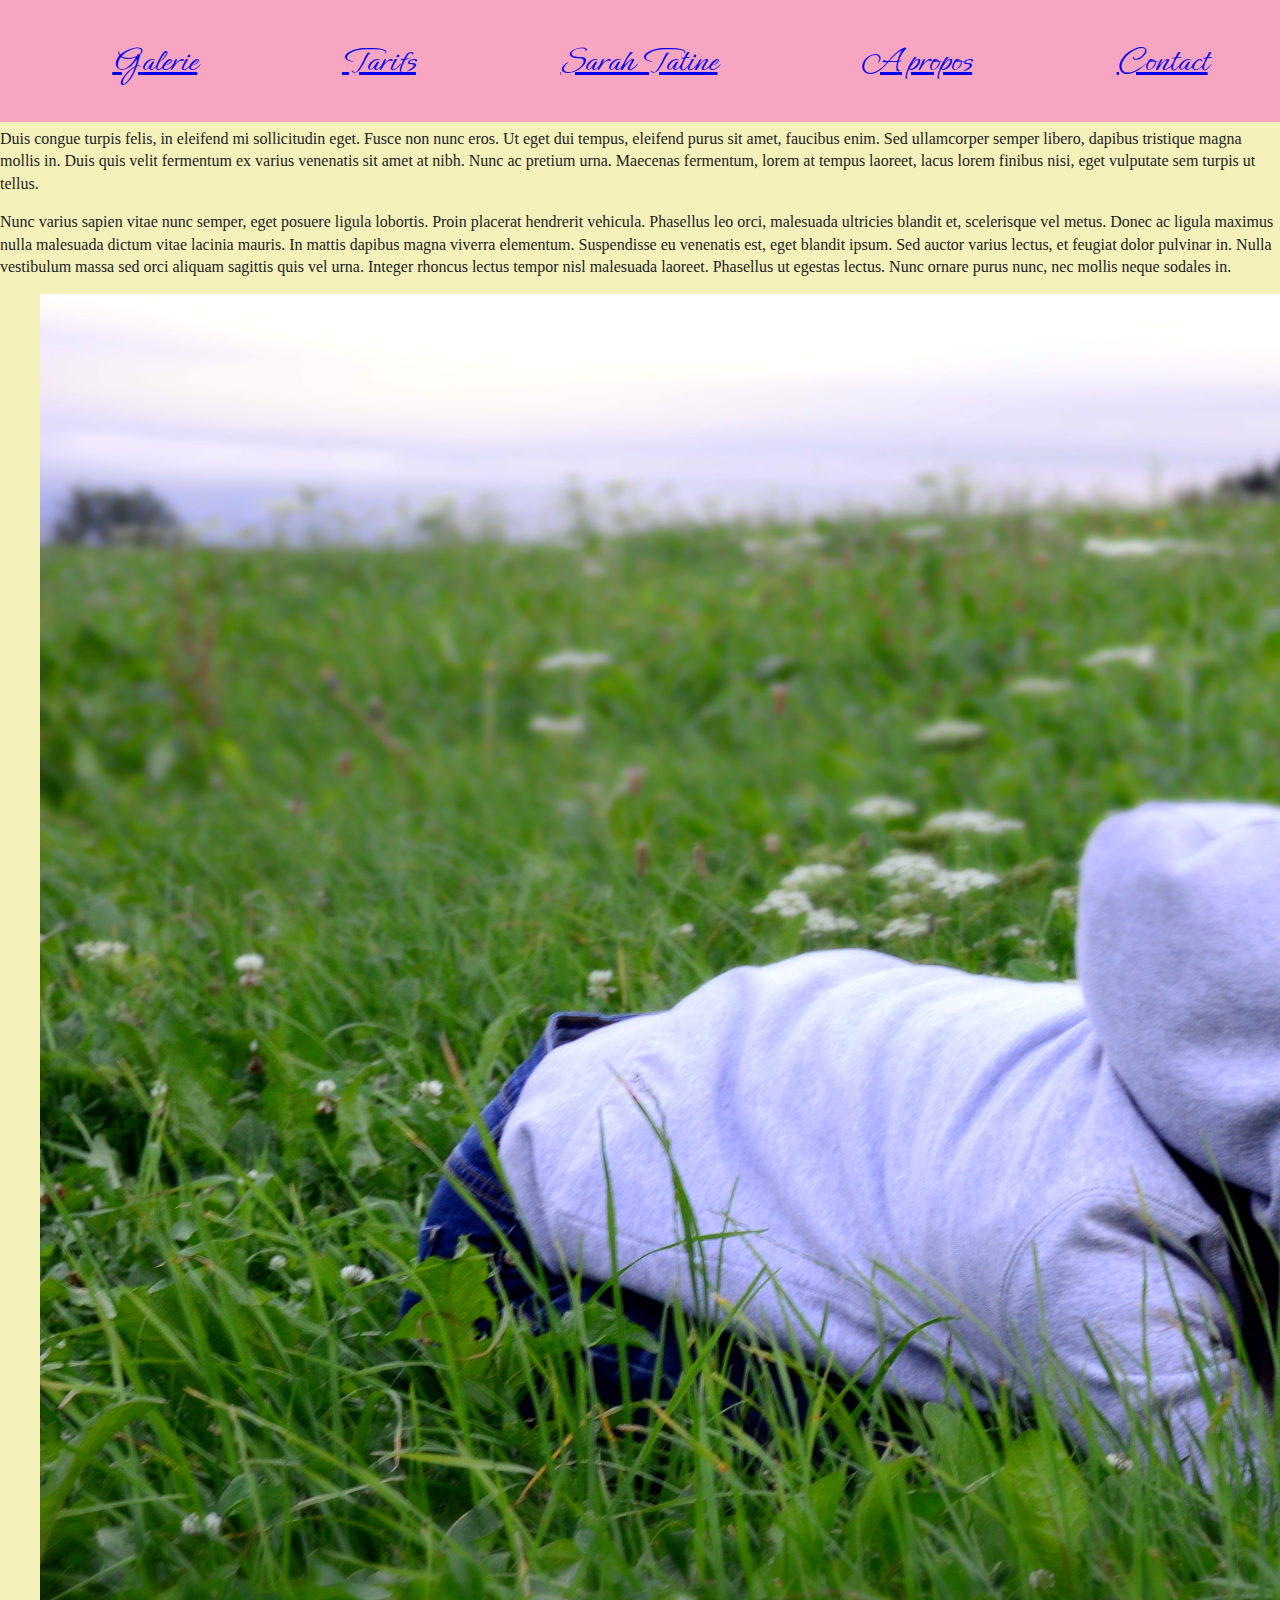
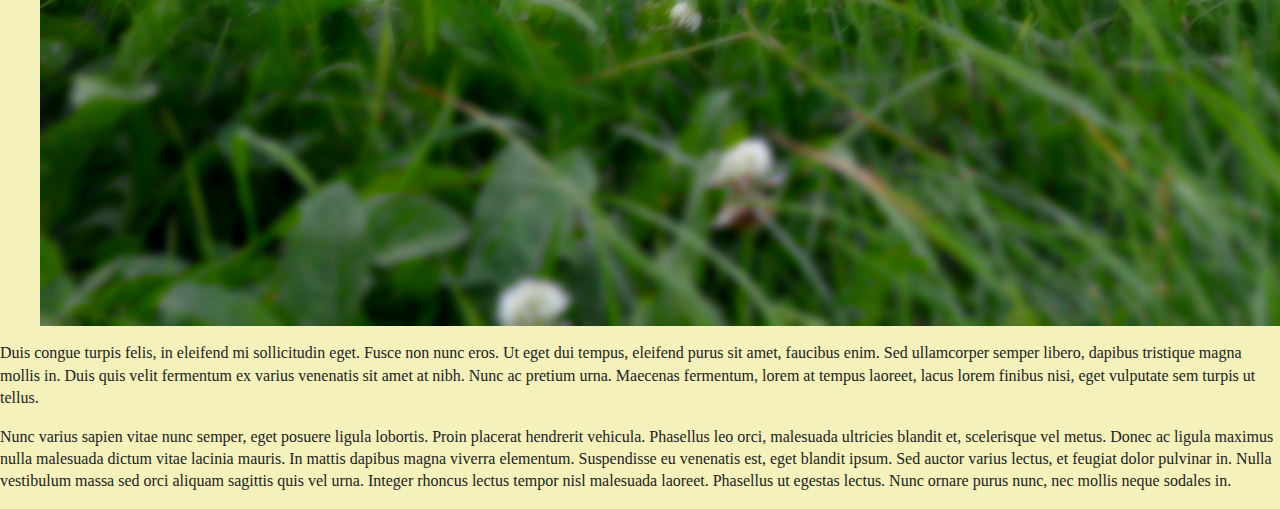
==== about.html @ 26cf1484 "12AM break commit" ====
<!doctype html>
<html class="no-js" lang="">

<head>
  <meta charset="utf-8">
  <title></title>
  <meta name="description" content="">
  <meta name="viewport" content="width=device-width, initial-scale=1">

  <meta property="og:title" content="">
  <meta property="og:type" content="">
  <meta property="og:url" content="">
  <meta property="og:image" content="">

  <link rel="manifest" href="site.webmanifest">
  <link rel="apple-touch-icon" href="icon.png">
  <link rel="icon" href="favicon.ico">

  <link rel="stylesheet" href="css/normalize.css">
  <link rel="stylesheet" href="css/main.css">
  <link rel="stylesheet" href="css/style.css">
  <link rel="preconnect" href="https://fonts.googleapis.com">
  <link rel="preconnect" href="https://fonts.gstatic.com" crossorigin>
  <link href="https://fonts.googleapis.com/css2?family=Ephesis&display=swap" rel="stylesheet">

  <meta name="theme-color" content="#fafafa">
</head>

<body>

  <!-- dynamic header that'll appear on every pages -->

  <header>
    <nav>
      <ul class="navigation">
        <li><a href="./gallery.html">Galerie</a></li>
        <li><a href="./prices.html">Tarifs</a></li>
        <li><a href="./index.html">Sarah Tatine</a></li>
        <li><a href="./about.html">A propos</a></li>
        <li><a href="./joinme.html">Contact</a></li>
      </ul>
    </nav>
  </header>
  <main>

    <article>
      <section>
        <p>Duis congue turpis felis, in eleifend mi sollicitudin eget. Fusce non nunc eros. Ut eget dui tempus, eleifend purus sit amet, faucibus enim.
          Sed ullamcorper semper libero, dapibus tristique magna mollis in. Duis quis velit fermentum ex varius venenatis sit amet at nibh. Nunc ac pretium urna.
          Maecenas fermentum, lorem at tempus laoreet, lacus lorem finibus nisi, eget vulputate sem turpis ut tellus. </p>
          <p>Nunc varius sapien vitae nunc semper, eget posuere ligula lobortis. Proin placerat hendrerit vehicula. Phasellus leo orci, malesuada ultricies blandit et, scelerisque vel metus. Donec ac ligula maximus nulla malesuada dictum vitae lacinia mauris. In mattis dapibus magna viverra elementum. Suspendisse eu venenatis est, eget blandit ipsum. Sed auctor varius lectus, et feugiat dolor pulvinar in. Nulla vestibulum massa sed orci aliquam sagittis quis vel urna. Integer rhoncus lectus tempor nisl malesuada laoreet. Phasellus ut egestas lectus. Nunc ornare purus nunc, nec mollis neque sodales in. </p>
      </section>

      <section>
        <figure>
          <img src="img/female-photographer.jpg" alt="this is a baby">
        </figure>
      </section>

      <section>
        <p>Duis congue turpis felis, in eleifend mi sollicitudin eget. Fusce non nunc eros. Ut eget dui tempus, eleifend purus sit amet, faucibus enim.
          Sed ullamcorper semper libero, dapibus tristique magna mollis in. Duis quis velit fermentum ex varius venenatis sit amet at nibh. Nunc ac pretium urna.
          Maecenas fermentum, lorem at tempus laoreet, lacus lorem finibus nisi, eget vulputate sem turpis ut tellus. </p>
          <p>Nunc varius sapien vitae nunc semper, eget posuere ligula lobortis. Proin placerat hendrerit vehicula. Phasellus leo orci, malesuada ultricies blandit et, scelerisque vel metus. Donec ac ligula maximus nulla malesuada dictum vitae lacinia mauris. In mattis dapibus magna viverra elementum. Suspendisse eu venenatis est, eget blandit ipsum. Sed auctor varius lectus, et feugiat dolor pulvinar in. Nulla vestibulum massa sed orci aliquam sagittis quis vel urna. Integer rhoncus lectus tempor nisl malesuada laoreet. Phasellus ut egestas lectus. Nunc ornare purus nunc, nec mollis neque sodales in. </p>
      </section>
    </article>
  </main>

  <script src="js/vendor/modernizr-3.11.2.min.js"></script>
  <script src="js/plugins.js"></script>
  <script src="js/main.js"></script>

  <!-- Google Analytics: change UA-XXXXX-Y to be your site's ID. -->
  <script>
    window.ga = function () { ga.q.push(arguments) }; ga.q = []; ga.l = +new Date;
    ga('create', 'UA-XXXXX-Y', 'auto'); ga('set', 'anonymizeIp', true); ga('set', 'transport', 'beacon'); ga('send', 'pageview')
  </script>
  <script src="https://www.google-analytics.com/analytics.js" async></script>
</body>

</html>
---- css/main.css ----
/*! HTML5 Boilerplate v8.0.0 | MIT License | https://html5boilerplate.com/ */

/* main.css 2.1.0 | MIT License | https://github.com/h5bp/main.css#readme */
/*
 * What follows is the result of much research on cross-browser styling.
 * Credit left inline and big thanks to Nicolas Gallagher, Jonathan Neal,
 * Kroc Camen, and the H5BP dev community and team.
 */

/* ==========================================================================
   Base styles: opinionated defaults
   ========================================================================== */

html {
  color: #222;
  font-size: 1em;
  line-height: 1.4;
}

/*
 * Remove text-shadow in selection highlight:
 * https://twitter.com/miketaylr/status/12228805301
 *
 * Vendor-prefixed and regular ::selection selectors cannot be combined:
 * https://stackoverflow.com/a/16982510/7133471
 *
 * Customize the background color to match your design.
 */

::-moz-selection {
  background: #b3d4fc;
  text-shadow: none;
}

::selection {
  background: #b3d4fc;
  text-shadow: none;
}

/*
 * A better looking default horizontal rule
 */

hr {
  display: block;
  height: 1px;
  border: 0;
  border-top: 1px solid #ccc;
  margin: 1em 0;
  padding: 0;
}

/*
 * Remove the gap between audio, canvas, iframes,
 * images, videos and the bottom of their containers:
 * https://github.com/h5bp/html5-boilerplate/issues/440
 */

audio,
canvas,
iframe,
img,
svg,
video {
  vertical-align: middle;
}

/*
 * Remove default fieldset styles.
 */

fieldset {
  border: 0;
  margin: 0;
  padding: 0;
}

/*
 * Allow only vertical resizing of textareas.
 */

textarea {
  resize: vertical;
}

/* ==========================================================================
   Author's custom styles
   ========================================================================== */

/* ==========================================================================
   Helper classes
   ========================================================================== */

/*
 * Hide visually and from screen readers
 */

.hidden,
[hidden] {
  display: none !important;
}

/*
 * Hide only visually, but have it available for screen readers:
 * https://snook.ca/archives/html_and_css/hiding-content-for-accessibility
 *
 * 1. For long content, line feeds are not interpreted as spaces and small width
 *    causes content to wrap 1 word per line:
 *    https://medium.com/@jessebeach/beware-smushed-off-screen-accessible-text-5952a4c2cbfe
 */

.sr-only {
  border: 0;
  clip: rect(0, 0, 0, 0);
  height: 1px;
  margin: -1px;
  overflow: hidden;
  padding: 0;
  position: absolute;
  white-space: nowrap;
  width: 1px;
  /* 1 */
}

/*
 * Extends the .sr-only class to allow the element
 * to be focusable when navigated to via the keyboard:
 * https://www.drupal.org/node/897638
 */

.sr-only.focusable:active,
.sr-only.focusable:focus {
  clip: auto;
  height: auto;
  margin: 0;
  overflow: visible;
  position: static;
  white-space: inherit;
  width: auto;
}

/*
 * Hide visually and from screen readers, but maintain layout
 */

.invisible {
  visibility: hidden;
}

/*
 * Clearfix: contain floats
 *
 * For modern browsers
 * 1. The space content is one way to avoid an Opera bug when the
 *    `contenteditable` attribute is included anywhere else in the document.
 *    Otherwise it causes space to appear at the top and bottom of elements
 *    that receive the `clearfix` class.
 * 2. The use of `table` rather than `block` is only necessary if using
 *    `:before` to contain the top-margins of child elements.
 */

.clearfix::before,
.clearfix::after {
  content: " ";
  display: table;
}

.clearfix::after {
  clear: both;
}

/* ==========================================================================
   EXAMPLE Media Queries for Responsive Design.
   These examples override the primary ('mobile first') styles.
   Modify as content requires.
   ========================================================================== */

@media only screen and (min-width: 35em) {
  /* Style adjustments for viewports that meet the condition */
}

@media print,
  (-webkit-min-device-pixel-ratio: 1.25),
  (min-resolution: 1.25dppx),
  (min-resolution: 120dpi) {
  /* Style adjustments for high resolution devices */
}

/* ==========================================================================
   Print styles.
   Inlined to avoid the additional HTTP request:
   https://www.phpied.com/delay-loading-your-print-css/
   ========================================================================== */

@media print {
  *,
  *::before,
  *::after {
    background: #fff !important;
    color: #000 !important;
    /* Black prints faster */
    box-shadow: none !important;
    text-shadow: none !important;
  }

  a,
  a:visited {
    text-decoration: underline;
  }

  a[href]::after {
    content: " (" attr(href) ")";
  }

  abbr[title]::after {
    content: " (" attr(title) ")";
  }

  /*
   * Don't show links that are fragment identifiers,
   * or use the `javascript:` pseudo protocol
   */
  a[href^="#"]::after,
  a[href^="javascript:"]::after {
    content: "";
  }

  pre {
    white-space: pre-wrap !important;
  }

  pre,
  blockquote {
    border: 1px solid #999;
    page-break-inside: avoid;
  }

  /*
   * Printing Tables:
   * https://web.archive.org/web/20180815150934/http://css-discuss.incutio.com/wiki/Printing_Tables
   */
  thead {
    display: table-header-group;
  }

  tr,
  img {
    page-break-inside: avoid;
  }

  p,
  h2,
  h3 {
    orphans: 3;
    widows: 3;
  }

  h2,
  h3 {
    page-break-after: avoid;
  }
}
---- css/style.css ----
/* This is my custom stylesheet for all pages on the website */

body {
  background-color: #F4F1BB;
  margin-top: 10%;
}

header {
  font-family: 'Ephesis', cursive;
  font-size: 36px;
  background-color: #f8a5c2;
  position:fixed;
  width: 100%;
  top:0;
}

/* Styling for the navigation bar
    todo: -background color OK!
          -highlight index link
          -get a pretty frame
*/

.navigation {
  display: flex;
  justify-content: space-around;
  list-style-type: none;
  /*border-width: medium;*/
    border-color: #e77f67;
}

.pictures{

    list-style-type: none;
    /*display: grid;
    grid-template: auto / 1fr 1fr 1fr;*/
    display: flex;
    justify-content: space-evenly;
    /*flex-wrap: wrap;*/
    border-width: thick;
    border-color: #A63D40;
    border-style: solid;
    border-radius: 1em;
    background-color: #A63D40;
/*  border-width: medium;
  border-color: #e77f67;*/
}

.pictures figure{
    margin: 0;
}

/*.pictures ul {
  list-style-type: none;
  display: grid;
  grid-template: auto / 1fr 1fr 1fr;
  border-width: thick;
  border-color: brown;
  border-style: solid;
  border-radius: 1em;
  clip-path: inset(0 0 0% 0);
    /*display: flex;*/
  /*width: fit-content;}*/

.pictures img{
  border-radius: 0.5em 0.5em 0.5em 0.5em;
}


.pics {
  width: 100%;
  height: 100%;
  border-radius: 0.5em 0.5em 0.5em 0.5em;
  /*flex-grow: 1;*/
  /*max-height: 100%;*/
}

/* This class styles pictures with a text next to them */

.commentedpic {
  display: flex;
    list-style-type: none;
  /*justify-content: space-between;*/
  /*width: fit-content;*/
  /*display: grid;
  grid-template: auto / 1fr 1fr 1fr;*/
  /*flex-wrap: wrap;*/
  border-width: thick;
  border-color: #91785D;
  border-style: solid;
  border-radius: 1em;
  background-color: #242423;
  margin: auto 2em 2em 1em;
  color: #F4F1BB;
}

/*.commentedpic h2, p{
  float: left;
}*/

.form {
  width: 50%;
  background-color: #9ED0E6;
}

.form fieldset{
  display: grid;
  grid-gap: 1em;
  padding: 1em;
}

/*.form h2{
  color: #303952;
}*/

.gallerypics {
  column-count: 3;
  column-gap: 0.5em;
  list-style-type: none;
  width: fit-content;
  /*display: grid;
  grid-template: auto / 1fr 1fr 1fr;*/
/*  display: flex;
  justify-content: space-evenly;*/
  /*flex-wrap: wrap;*/
  border-width: thick;
  border-color: #A63D40;
  border-style: solid;
  border-radius: 1em;
  background-color: #A63D40;
}

.gallerypics figure{
  margin: 0;
}

.details{
  float: left;
}

.maps{

}
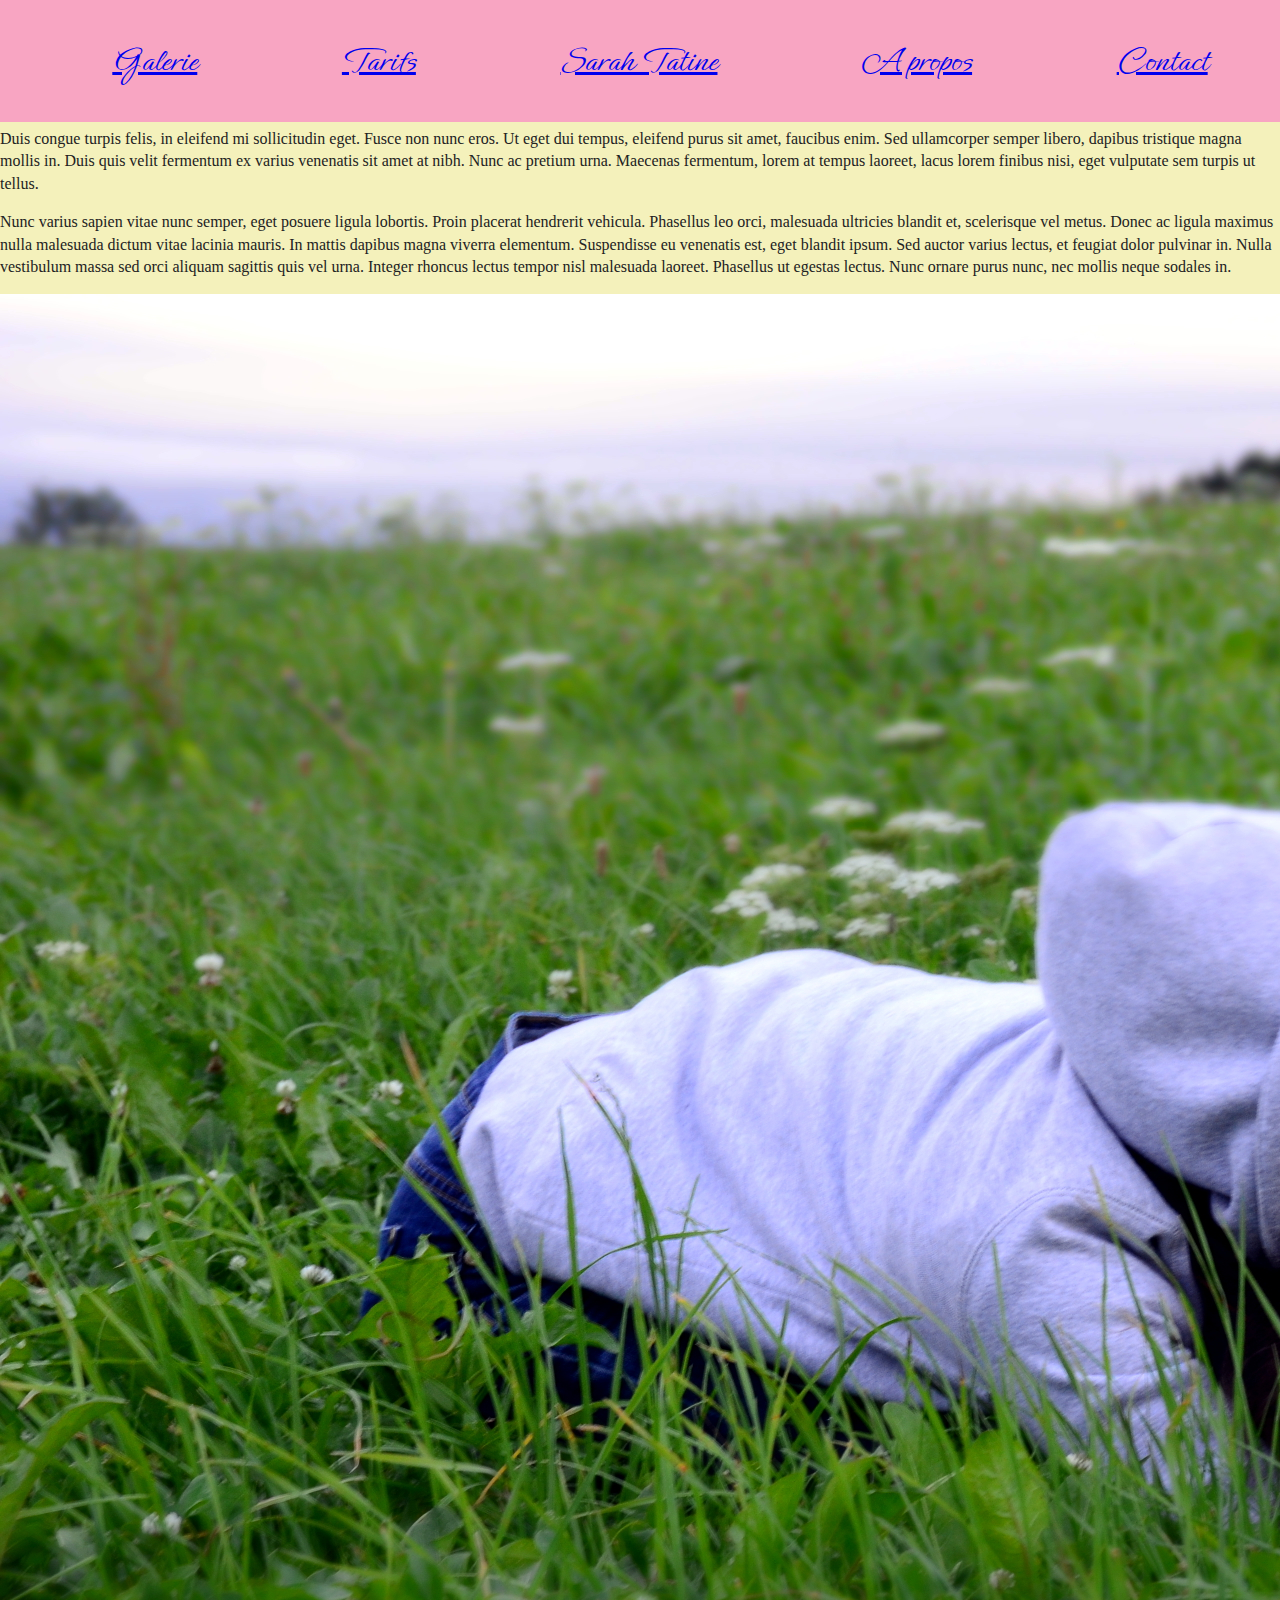
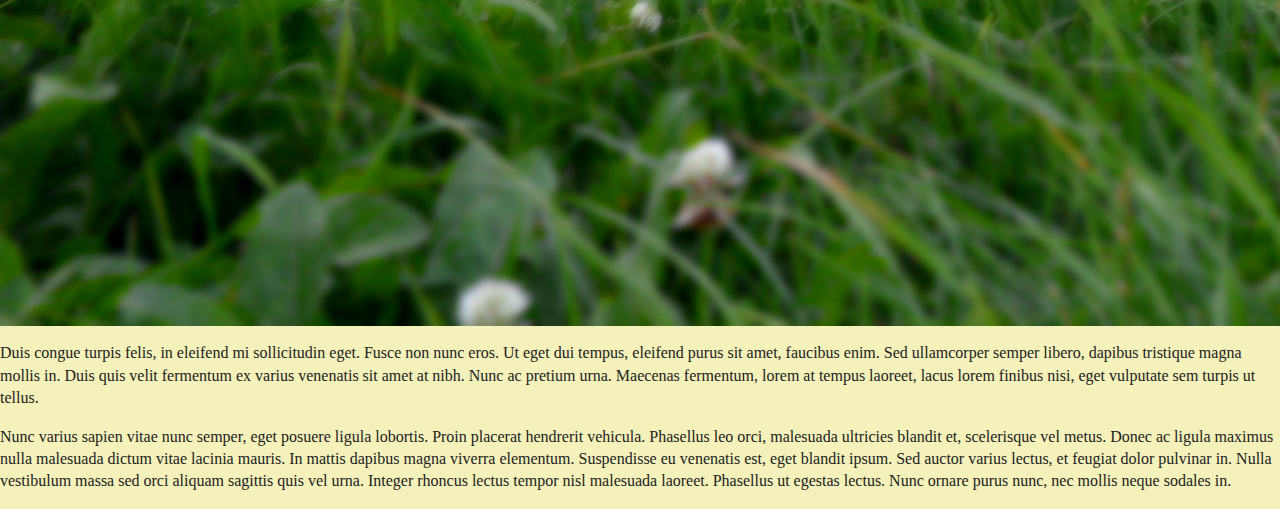
==== commit e4feb6a4: "Comments are great!" ====
--- a/about.html
+++ b/about.html
@@ -28,7 +28,7 @@
 
 <body>
 
-  <!-- dynamic header that'll appear on every pages -->
+  <!-- The header that'll appear on every pages -->
 
   <header>
     <nav>
--- a/css/style.css
+++ b/css/style.css
@@ -1,137 +1,158 @@
 /* This is my custom stylesheet for all pages on the website */
+
+/* Styling the background for the website */
 
 body {
   background-color: #F4F1BB;
   margin-top: 10%;
 }
 
+/* Styling the header that'll appear on every pages
+TODO: - Make it less "rectangly"
+- Style the text */
+
 header {
+  background-color: #f8a5c2;
   font-family: 'Ephesis', cursive;
   font-size: 36px;
-  background-color: #f8a5c2;
   position:fixed;
+  top:0;
   width: 100%;
-  top:0;
 }
 
 /* Styling for the navigation bar
-    todo: -background color OK!
-          -highlight index link
-          -get a pretty frame
+todo: -background color OK!
+-highlight index link
+-get a pretty frame
 */
 
 .navigation {
+  border-color: #e77f67;
+  /*border-width: medium;*/
   display: flex;
   justify-content: space-around;
   list-style-type: none;
-  /*border-width: medium;*/
-    border-color: #e77f67;
 }
+
+/* Styling for the homepage mini galleries */
 
 .pictures{
 
-    list-style-type: none;
-    /*display: grid;
-    grid-template: auto / 1fr 1fr 1fr;*/
-    display: flex;
-    justify-content: space-evenly;
-    /*flex-wrap: wrap;*/
-    border-width: thick;
-    border-color: #A63D40;
-    border-style: solid;
-    border-radius: 1em;
-    background-color: #A63D40;
-/*  border-width: medium;
-  border-color: #e77f67;*/
+  background-color: #A63D40;
+  border-color: #A63D40;
+  border-radius: 1em;
+  border-style: solid;
+  border-width: thick;
+  display: flex;
+  /*display: grid;
+  /*flex-wrap: wrap;*/
+  grid-template: auto / 1fr 1fr 1fr;*/
+  justify-content: space-evenly;
+  list-style-type: none;
 }
 
-.pictures figure{
-    margin: 0;
+/* Reseting the figure element's margin */
+
+figure{
+  margin: 0;
 }
 
 /*.pictures ul {
-  list-style-type: none;
-  display: grid;
-  grid-template: auto / 1fr 1fr 1fr;
-  border-width: thick;
-  border-color: brown;
-  border-style: solid;
-  border-radius: 1em;
-  clip-path: inset(0 0 0% 0);
-    /*display: flex;*/
-  /*width: fit-content;}*/
+list-style-type: none;
+display: grid;
+grid-template: auto / 1fr 1fr 1fr;
+border-width: thick;
+border-color: brown;
+border-style: solid;
+border-radius: 1em;
+clip-path: inset(0 0 0% 0);
+/*display: flex;*/
+/*width: fit-content;}*/
 
-.pictures img{
+/*.pictures img{
+border-radius: 0.5em 0.5em 0.5em 0.5em;
+}*/
+
+/* The class that styles most pictures across the website */
+
+.pics {
   border-radius: 0.5em 0.5em 0.5em 0.5em;
+  height: 100%;
+  width: 100%;
 }
 
+/* TODO: Style h2s */
 
-.pics {
-  width: 100%;
-  height: 100%;
-  border-radius: 0.5em 0.5em 0.5em 0.5em;
-  /*flex-grow: 1;*/
-  /*max-height: 100%;*/
+h2{
+
 }
 
-/* This class styles pictures with a text next to them */
-
-.commentedpic {
-  display: flex;
-    list-style-type: none;
-  /*justify-content: space-between;*/
-  /*width: fit-content;*/
-  /*display: grid;
-  grid-template: auto / 1fr 1fr 1fr;*/
-  /*flex-wrap: wrap;*/
-  border-width: thick;
-  border-color: #91785D;
-  border-style: solid;
-  border-radius: 1em;
-  background-color: #242423;
-  margin: auto 2em 2em 1em;
-  color: #F4F1BB;
+.mailme {
+  background-color: #9ED0E6;
+  width: 50%;
 }
 
-/*.commentedpic h2, p{
-  float: left;
-}*/
-
-.form {
-  width: 50%;
-  background-color: #9ED0E6;
-}
-
-.form fieldset{
+.mailme fieldset{
   display: grid;
   grid-gap: 1em;
   padding: 1em;
 }
 
 /*.form h2{
-  color: #303952;
+color: #303952;
 }*/
 
+
+/* The class that styles the section containing the gallery's pictures*/
+
 .gallerypics {
-  column-count: 3;
+  background-color: #A63D40;
+  border-color: #A63D40;
+  border-radius: 1em;
+  border-style: solid;
+  border-width: thick;
+  /*column-count: 3;*/
   column-gap: 0.5em;
+  display: grid;
+  grid-template-areas:"a b c";
   list-style-type: none;
-  width: fit-content;
+  row-gap: 0.5em;
+
+  /*grid-template: auto / 1fr 1fr 1fr;*/
+  /*  display: flex;
+  justify-content: space-evenly;*/
+  /*flex-wrap: wrap;*/
+  /*width: fit-content;*/
+}
+
+
+/* This class styles pictures with a text next to them
+    TODO: - Give a margin to the text
+          - Get the ul bellow the h3
+          */
+
+.commentedpic {
+  background-color: #242423;
+  border-color: #91785D;
+  border-radius: 1em;
+  border-style: solid;
+  border-width: thick;
+  color: #F4F1BB;
+  display: flex;
+  list-style-type: none;
+  margin: auto 2em 2em 1em;
+  /*justify-content: space-between;*/
+  /*width: fit-content;*/
   /*display: grid;
   grid-template: auto / 1fr 1fr 1fr;*/
-/*  display: flex;
-  justify-content: space-evenly;*/
   /*flex-wrap: wrap;*/
-  border-width: thick;
-  border-color: #A63D40;
-  border-style: solid;
-  border-radius: 1em;
-  background-color: #A63D40;
 }
 
-.gallerypics figure{
-  margin: 0;
-}
+/*.commentedpic h2, p{
+float: left;
+}*/
+
+/* This class styles the details from the join me section */
 
 .details{
   float: left;
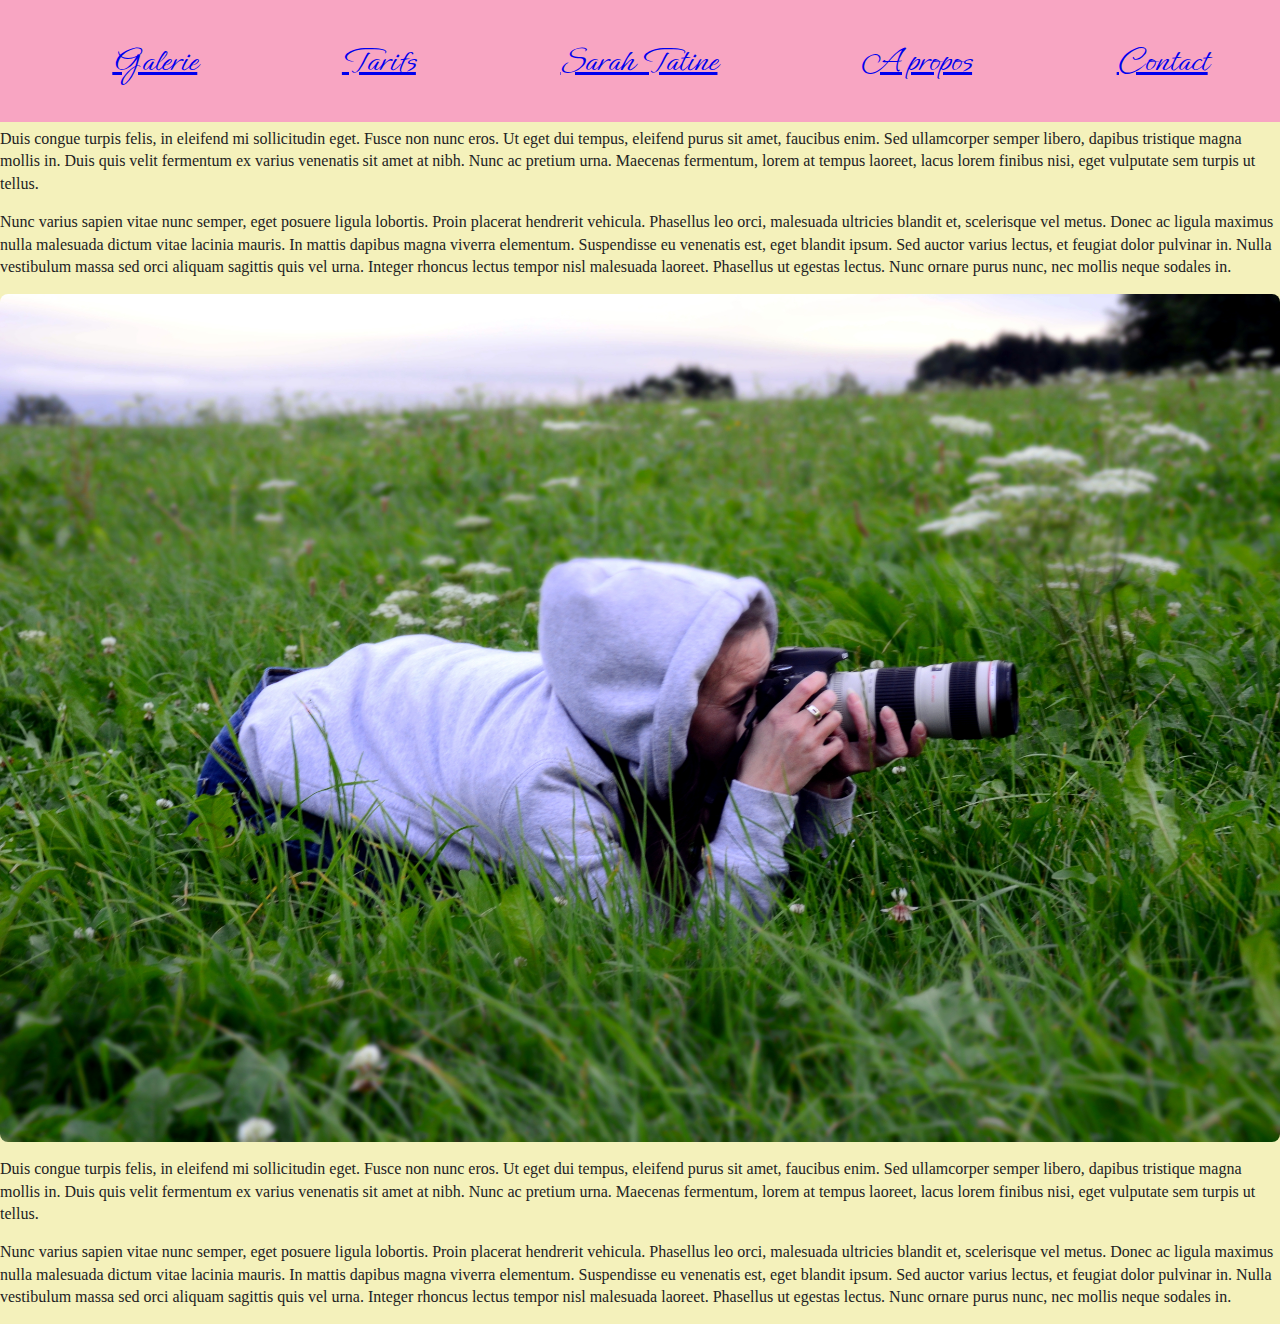
==== commit c4b029a5: "Some more comments" ====
--- a/about.html
+++ b/about.html
@@ -42,8 +42,11 @@
     </nav>
   </header>
   <main>
+    <article>
 
-    <article>
+    <!-- TODO: - Name classes for styling
+              - Style the text -->
+
       <section>
         <p>Duis congue turpis felis, in eleifend mi sollicitudin eget. Fusce non nunc eros. Ut eget dui tempus, eleifend purus sit amet, faucibus enim.
           Sed ullamcorper semper libero, dapibus tristique magna mollis in. Duis quis velit fermentum ex varius venenatis sit amet at nibh. Nunc ac pretium urna.
@@ -53,7 +56,7 @@
 
       <section>
         <figure>
-          <img src="img/female-photographer.jpg" alt="this is a baby">
+          <img class="pics" src="img/female-photographer.jpg" alt="This girl's hunting babies in the wild!">
         </figure>
       </section>
 
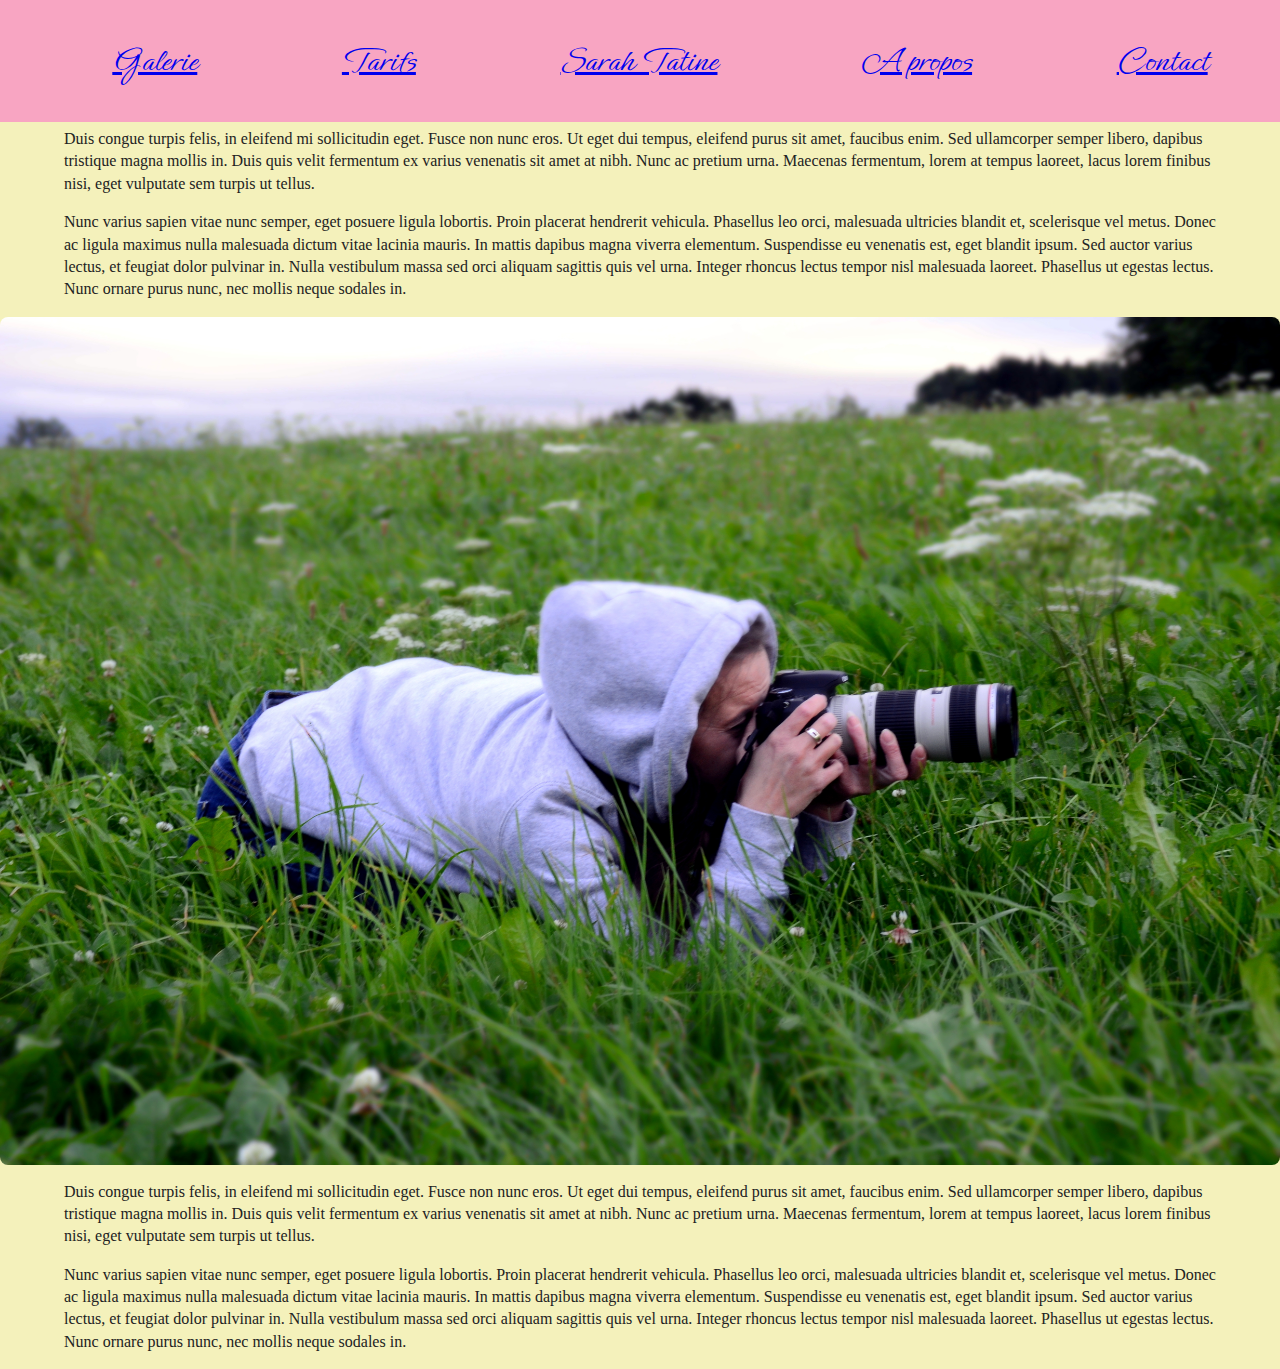
==== commit a895a70d: "Styled the filler text" ====
--- a/about.html
+++ b/about.html
@@ -47,7 +47,7 @@
     <!-- TODO: - Name classes for styling
               - Style the text -->
 
-      <section>
+      <section class="fillertext">
         <p>Duis congue turpis felis, in eleifend mi sollicitudin eget. Fusce non nunc eros. Ut eget dui tempus, eleifend purus sit amet, faucibus enim.
           Sed ullamcorper semper libero, dapibus tristique magna mollis in. Duis quis velit fermentum ex varius venenatis sit amet at nibh. Nunc ac pretium urna.
           Maecenas fermentum, lorem at tempus laoreet, lacus lorem finibus nisi, eget vulputate sem turpis ut tellus. </p>
@@ -60,7 +60,7 @@
         </figure>
       </section>
 
-      <section>
+      <section class="fillertext">
         <p>Duis congue turpis felis, in eleifend mi sollicitudin eget. Fusce non nunc eros. Ut eget dui tempus, eleifend purus sit amet, faucibus enim.
           Sed ullamcorper semper libero, dapibus tristique magna mollis in. Duis quis velit fermentum ex varius venenatis sit amet at nibh. Nunc ac pretium urna.
           Maecenas fermentum, lorem at tempus laoreet, lacus lorem finibus nisi, eget vulputate sem turpis ut tellus. </p>
--- a/css/style.css
+++ b/css/style.css
@@ -83,9 +83,6 @@
 
 /* TODO: Style h2s */
 
-h2{
-
-}
 
 .mailme {
   background-color: #9ED0E6;
@@ -101,6 +98,19 @@
 /*.form h2{
 color: #303952;
 }*/
+
+/* The class that styles text used for filling */
+
+.fillertext{
+  margin: 0 5% 0 5%;
+}
+
+.fillertext h2{
+  color: #433E3F;
+  text-align: center;
+  text-decoration: underline;
+}
+
 
 
 /* The class that styles the section containing the gallery's pictures*/
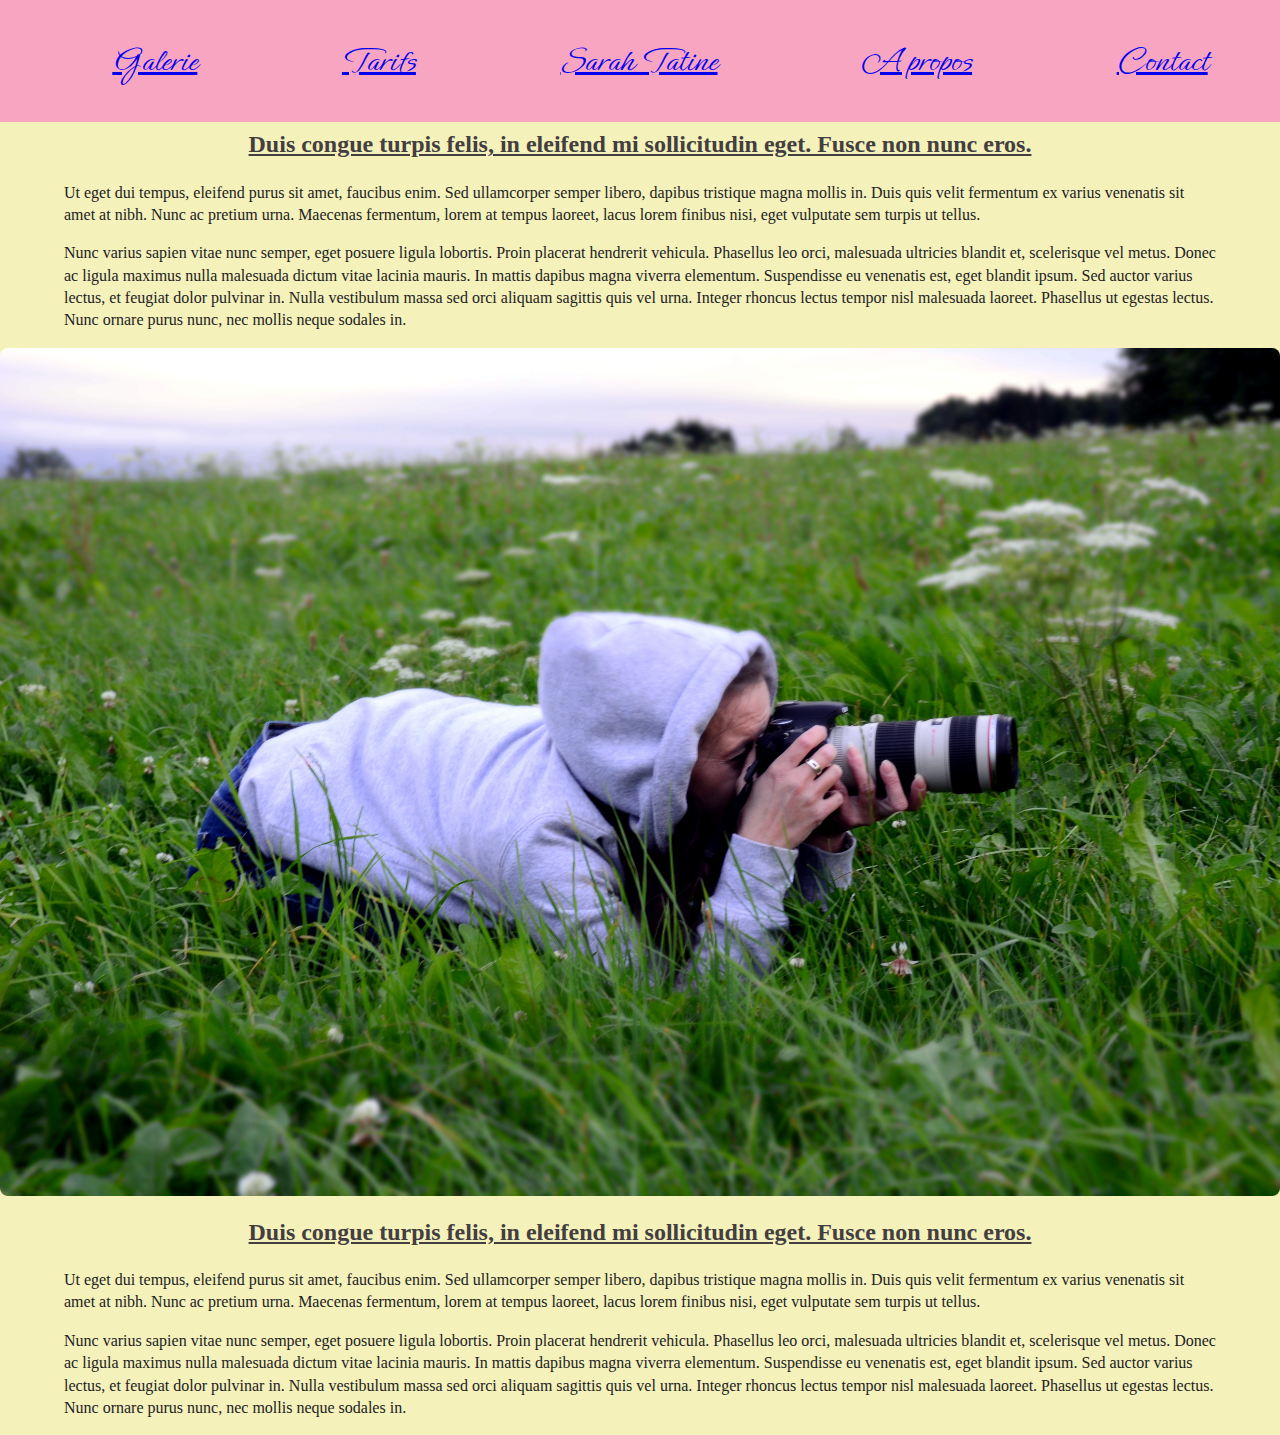
==== commit 0e31fbfe: "Only joinme left to code" ====
--- a/about.html
+++ b/about.html
@@ -44,41 +44,43 @@
   <main>
     <article>
 
-    <!-- TODO: - Name classes for styling
-              - Style the text -->
+      <!-- TODO: - Name classes for styling
+      - Style the text -->
 
       <section class="fillertext">
-        <p>Duis congue turpis felis, in eleifend mi sollicitudin eget. Fusce non nunc eros. Ut eget dui tempus, eleifend purus sit amet, faucibus enim.
+        <h2>Duis congue turpis felis, in eleifend mi sollicitudin eget. Fusce non nunc eros.</h2>
+        <p>Ut eget dui tempus, eleifend purus sit amet, faucibus enim.
           Sed ullamcorper semper libero, dapibus tristique magna mollis in. Duis quis velit fermentum ex varius venenatis sit amet at nibh. Nunc ac pretium urna.
           Maecenas fermentum, lorem at tempus laoreet, lacus lorem finibus nisi, eget vulputate sem turpis ut tellus. </p>
+        <p>Nunc varius sapien vitae nunc semper, eget posuere ligula lobortis. Proin placerat hendrerit vehicula. Phasellus leo orci, malesuada ultricies blandit et, scelerisque vel metus. Donec ac ligula maximus nulla malesuada dictum vitae lacinia mauris. In mattis dapibus magna viverra elementum. Suspendisse eu venenatis est, eget blandit ipsum. Sed auctor varius lectus, et feugiat dolor pulvinar in. Nulla vestibulum massa sed orci aliquam sagittis quis vel urna. Integer rhoncus lectus tempor nisl malesuada laoreet. Phasellus ut egestas lectus. Nunc ornare purus nunc, nec mollis neque sodales in. </p>
+        </section>
+
+        <section>
+          <figure>
+            <img class="pics" src="img/female-photographer.jpg" alt="This girl's hunting babies in the wild!">
+          </figure>
+        </section>
+
+        <section class="fillertext">
+          <h2>Duis congue turpis felis, in eleifend mi sollicitudin eget. Fusce non nunc eros.</h2>
+          <p>Ut eget dui tempus, eleifend purus sit amet, faucibus enim.
+            Sed ullamcorper semper libero, dapibus tristique magna mollis in. Duis quis velit fermentum ex varius venenatis sit amet at nibh. Nunc ac pretium urna.
+            Maecenas fermentum, lorem at tempus laoreet, lacus lorem finibus nisi, eget vulputate sem turpis ut tellus. </p>
           <p>Nunc varius sapien vitae nunc semper, eget posuere ligula lobortis. Proin placerat hendrerit vehicula. Phasellus leo orci, malesuada ultricies blandit et, scelerisque vel metus. Donec ac ligula maximus nulla malesuada dictum vitae lacinia mauris. In mattis dapibus magna viverra elementum. Suspendisse eu venenatis est, eget blandit ipsum. Sed auctor varius lectus, et feugiat dolor pulvinar in. Nulla vestibulum massa sed orci aliquam sagittis quis vel urna. Integer rhoncus lectus tempor nisl malesuada laoreet. Phasellus ut egestas lectus. Nunc ornare purus nunc, nec mollis neque sodales in. </p>
-      </section>
+          </section>
+        </article>
+      </main>
 
-      <section>
-        <figure>
-          <img class="pics" src="img/female-photographer.jpg" alt="This girl's hunting babies in the wild!">
-        </figure>
-      </section>
+      <script src="js/vendor/modernizr-3.11.2.min.js"></script>
+      <script src="js/plugins.js"></script>
+      <script src="js/main.js"></script>
 
-      <section class="fillertext">
-        <p>Duis congue turpis felis, in eleifend mi sollicitudin eget. Fusce non nunc eros. Ut eget dui tempus, eleifend purus sit amet, faucibus enim.
-          Sed ullamcorper semper libero, dapibus tristique magna mollis in. Duis quis velit fermentum ex varius venenatis sit amet at nibh. Nunc ac pretium urna.
-          Maecenas fermentum, lorem at tempus laoreet, lacus lorem finibus nisi, eget vulputate sem turpis ut tellus. </p>
-          <p>Nunc varius sapien vitae nunc semper, eget posuere ligula lobortis. Proin placerat hendrerit vehicula. Phasellus leo orci, malesuada ultricies blandit et, scelerisque vel metus. Donec ac ligula maximus nulla malesuada dictum vitae lacinia mauris. In mattis dapibus magna viverra elementum. Suspendisse eu venenatis est, eget blandit ipsum. Sed auctor varius lectus, et feugiat dolor pulvinar in. Nulla vestibulum massa sed orci aliquam sagittis quis vel urna. Integer rhoncus lectus tempor nisl malesuada laoreet. Phasellus ut egestas lectus. Nunc ornare purus nunc, nec mollis neque sodales in. </p>
-      </section>
-    </article>
-  </main>
+      <!-- Google Analytics: change UA-XXXXX-Y to be your site's ID. -->
+      <script>
+      window.ga = function () { ga.q.push(arguments) }; ga.q = []; ga.l = +new Date;
+      ga('create', 'UA-XXXXX-Y', 'auto'); ga('set', 'anonymizeIp', true); ga('set', 'transport', 'beacon'); ga('send', 'pageview')
+      </script>
+      <script src="https://www.google-analytics.com/analytics.js" async></script>
+    </body>
 
-  <script src="js/vendor/modernizr-3.11.2.min.js"></script>
-  <script src="js/plugins.js"></script>
-  <script src="js/main.js"></script>
-
-  <!-- Google Analytics: change UA-XXXXX-Y to be your site's ID. -->
-  <script>
-    window.ga = function () { ga.q.push(arguments) }; ga.q = []; ga.l = +new Date;
-    ga('create', 'UA-XXXXX-Y', 'auto'); ga('set', 'anonymizeIp', true); ga('set', 'transport', 'beacon'); ga('send', 'pageview')
-  </script>
-  <script src="https://www.google-analytics.com/analytics.js" async></script>
-</body>
-
-</html>
+    </html>
--- a/css/style.css
+++ b/css/style.css
@@ -81,7 +81,35 @@
   width: 100%;
 }
 
-/* TODO: Style h2s */
+
+/* This class styles pictures with a text next to them */
+
+.commentedpic {
+  background-color: #242423;
+  border-color: #91785D;
+  border-radius: 1em;
+  border-style: solid;
+  border-width: thick;
+  color: #F4F1BB;
+  display: flex;
+  list-style-type: none;
+  margin: auto 2em 2em 1em;
+}
+
+
+.photographerintro, .pricesdescription{
+  margin: 0 5% 0 5%;
+
+}
+
+.photographerintro h3{
+  font-size: 2rem;
+}
+
+.pricesdescription h3{
+  font-size: 3rem;
+  margin: 0;
+}
 
 
 .mailme {
@@ -94,10 +122,6 @@
   grid-gap: 1em;
   padding: 1em;
 }
-
-/*.form h2{
-color: #303952;
-}*/
 
 /* The class that styles text used for filling */
 
@@ -136,31 +160,6 @@
 }
 
 
-/* This class styles pictures with a text next to them
-    TODO: - Give a margin to the text
-          - Get the ul bellow the h3
-          */
-
-.commentedpic {
-  background-color: #242423;
-  border-color: #91785D;
-  border-radius: 1em;
-  border-style: solid;
-  border-width: thick;
-  color: #F4F1BB;
-  display: flex;
-  list-style-type: none;
-  margin: auto 2em 2em 1em;
-  /*justify-content: space-between;*/
-  /*width: fit-content;*/
-  /*display: grid;
-  grid-template: auto / 1fr 1fr 1fr;*/
-  /*flex-wrap: wrap;*/
-}
-
-/*.commentedpic h2, p{
-float: left;
-}*/
 
 /* This class styles the details from the join me section */
 
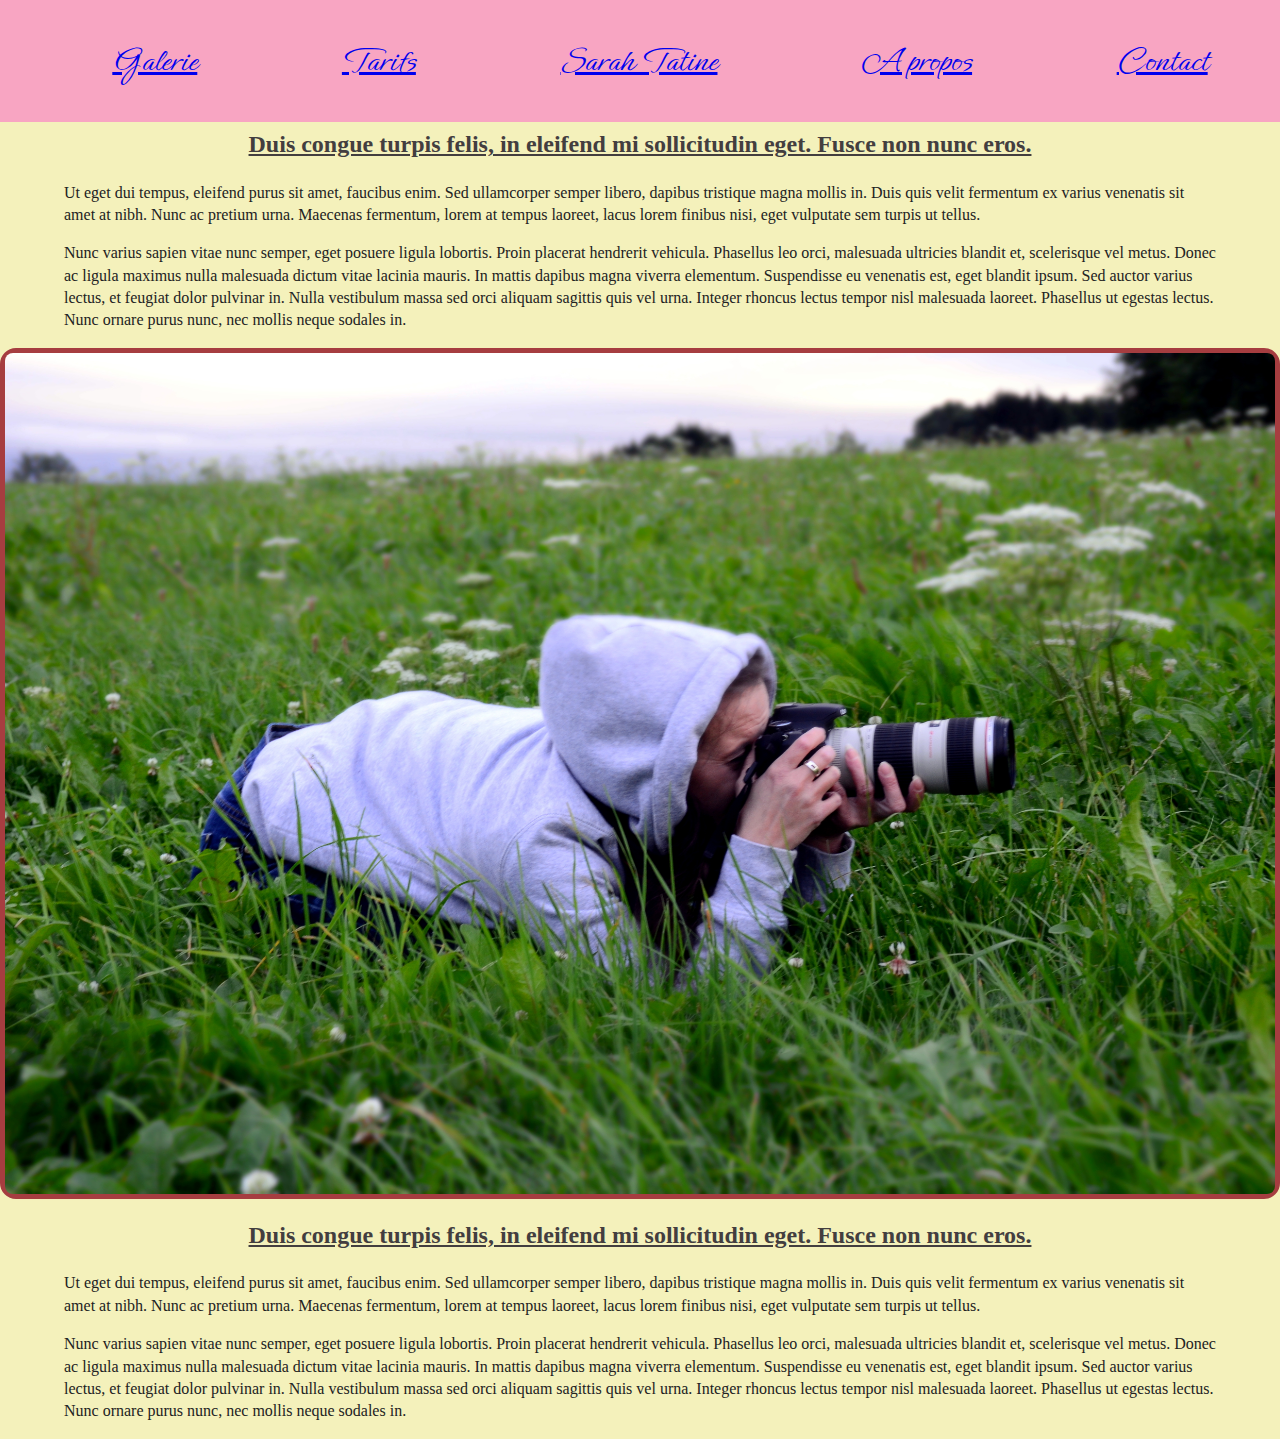
==== commit 94c3fb10: "Finished styling on the joinme page and formated the text for more readability" ====
--- a/about.html
+++ b/about.html
@@ -41,32 +41,36 @@
       </ul>
     </nav>
   </header>
+
   <main>
     <article>
 
-      <!-- TODO: - Name classes for styling
-      - Style the text -->
+      <!-- Some text for the client to write about themselves -->
 
       <section class="fillertext">
         <h2>Duis congue turpis felis, in eleifend mi sollicitudin eget. Fusce non nunc eros.</h2>
         <p>Ut eget dui tempus, eleifend purus sit amet, faucibus enim.
           Sed ullamcorper semper libero, dapibus tristique magna mollis in. Duis quis velit fermentum ex varius venenatis sit amet at nibh. Nunc ac pretium urna.
           Maecenas fermentum, lorem at tempus laoreet, lacus lorem finibus nisi, eget vulputate sem turpis ut tellus. </p>
-        <p>Nunc varius sapien vitae nunc semper, eget posuere ligula lobortis. Proin placerat hendrerit vehicula. Phasellus leo orci, malesuada ultricies blandit et, scelerisque vel metus. Donec ac ligula maximus nulla malesuada dictum vitae lacinia mauris. In mattis dapibus magna viverra elementum. Suspendisse eu venenatis est, eget blandit ipsum. Sed auctor varius lectus, et feugiat dolor pulvinar in. Nulla vestibulum massa sed orci aliquam sagittis quis vel urna. Integer rhoncus lectus tempor nisl malesuada laoreet. Phasellus ut egestas lectus. Nunc ornare purus nunc, nec mollis neque sodales in. </p>
+          <p>Nunc varius sapien vitae nunc semper, eget posuere ligula lobortis. Proin placerat hendrerit vehicula. Phasellus leo orci, malesuada ultricies blandit et, scelerisque vel metus. Donec ac ligula maximus nulla malesuada dictum vitae lacinia mauris. In mattis dapibus magna viverra elementum. Suspendisse eu venenatis est, eget blandit ipsum. Sed auctor varius lectus, et feugiat dolor pulvinar in. Nulla vestibulum massa sed orci aliquam sagittis quis vel urna. Integer rhoncus lectus tempor nisl malesuada laoreet. Phasellus ut egestas lectus. Nunc ornare purus nunc, nec mollis neque sodales in. </p>
         </section>
 
-        <section>
+        <!-- A nice picture of the client -->
+
+        <section class="widepic">
           <figure>
             <img class="pics" src="img/female-photographer.jpg" alt="This girl's hunting babies in the wild!">
           </figure>
         </section>
+
+        <!-- Some more text for the client to write about themselves -->
 
         <section class="fillertext">
           <h2>Duis congue turpis felis, in eleifend mi sollicitudin eget. Fusce non nunc eros.</h2>
           <p>Ut eget dui tempus, eleifend purus sit amet, faucibus enim.
             Sed ullamcorper semper libero, dapibus tristique magna mollis in. Duis quis velit fermentum ex varius venenatis sit amet at nibh. Nunc ac pretium urna.
             Maecenas fermentum, lorem at tempus laoreet, lacus lorem finibus nisi, eget vulputate sem turpis ut tellus. </p>
-          <p>Nunc varius sapien vitae nunc semper, eget posuere ligula lobortis. Proin placerat hendrerit vehicula. Phasellus leo orci, malesuada ultricies blandit et, scelerisque vel metus. Donec ac ligula maximus nulla malesuada dictum vitae lacinia mauris. In mattis dapibus magna viverra elementum. Suspendisse eu venenatis est, eget blandit ipsum. Sed auctor varius lectus, et feugiat dolor pulvinar in. Nulla vestibulum massa sed orci aliquam sagittis quis vel urna. Integer rhoncus lectus tempor nisl malesuada laoreet. Phasellus ut egestas lectus. Nunc ornare purus nunc, nec mollis neque sodales in. </p>
+            <p>Nunc varius sapien vitae nunc semper, eget posuere ligula lobortis. Proin placerat hendrerit vehicula. Phasellus leo orci, malesuada ultricies blandit et, scelerisque vel metus. Donec ac ligula maximus nulla malesuada dictum vitae lacinia mauris. In mattis dapibus magna viverra elementum. Suspendisse eu venenatis est, eget blandit ipsum. Sed auctor varius lectus, et feugiat dolor pulvinar in. Nulla vestibulum massa sed orci aliquam sagittis quis vel urna. Integer rhoncus lectus tempor nisl malesuada laoreet. Phasellus ut egestas lectus. Nunc ornare purus nunc, nec mollis neque sodales in. </p>
           </section>
         </article>
       </main>
--- a/css/style.css
+++ b/css/style.css
@@ -6,6 +6,7 @@
   background-color: #F4F1BB;
   margin-top: 10%;
 }
+
 
 /* Styling the header that'll appear on every pages
 TODO: - Make it less "rectangly"
@@ -20,21 +21,27 @@
   width: 100%;
 }
 
+
 /* Styling for the navigation bar
-todo: -background color OK!
--highlight index link
+TODO: -highlight index link
 -get a pretty frame
 */
 
 .navigation {
   border-color: #e77f67;
-  /*border-width: medium;*/
   display: flex;
   justify-content: space-around;
   list-style-type: none;
 }
 
-/* Styling for the homepage mini galleries */
+/* Reseting the figure element's margin for smoother pictures integration */
+
+figure{
+  margin: 0;
+}
+
+
+/* Styling for the homepage's mini galleries */
 
 .pictures{
 
@@ -44,34 +51,11 @@
   border-style: solid;
   border-width: thick;
   display: flex;
-  /*display: grid;
-  /*flex-wrap: wrap;*/
   grid-template: auto / 1fr 1fr 1fr;*/
   justify-content: space-evenly;
   list-style-type: none;
 }
 
-/* Reseting the figure element's margin */
-
-figure{
-  margin: 0;
-}
-
-/*.pictures ul {
-list-style-type: none;
-display: grid;
-grid-template: auto / 1fr 1fr 1fr;
-border-width: thick;
-border-color: brown;
-border-style: solid;
-border-radius: 1em;
-clip-path: inset(0 0 0% 0);
-/*display: flex;*/
-/*width: fit-content;}*/
-
-/*.pictures img{
-border-radius: 0.5em 0.5em 0.5em 0.5em;
-}*/
 
 /* The class that styles most pictures across the website */
 
@@ -96,6 +80,7 @@
   margin: auto 2em 2em 1em;
 }
 
+/* Text styling for the commentedpic class */
 
 .photographerintro, .pricesdescription{
   margin: 0 5% 0 5%;
@@ -111,6 +96,7 @@
   margin: 0;
 }
 
+/* Styling for the form */
 
 .mailme {
   background-color: #9ED0E6;
@@ -123,7 +109,19 @@
   padding: 1em;
 }
 
-/* The class that styles text used for filling */
+
+/* Styling for the bigger pictures on the site */
+
+.widepic{
+  background-color: #A63D40;
+  border-color: #A63D40;
+  border-radius: 1em;
+  border-style: solid;
+  border-width: thick;
+}
+
+
+/* Styling for the text used for larger paragraphs */
 
 .fillertext{
   margin: 0 5% 0 5%;
@@ -136,7 +134,6 @@
 }
 
 
-
 /* The class that styles the section containing the gallery's pictures*/
 
 .gallerypics {
@@ -145,28 +142,24 @@
   border-radius: 1em;
   border-style: solid;
   border-width: thick;
-  /*column-count: 3;*/
   column-gap: 0.5em;
   display: grid;
   grid-template-areas:"a b c";
   list-style-type: none;
   row-gap: 0.5em;
-
-  /*grid-template: auto / 1fr 1fr 1fr;*/
-  /*  display: flex;
-  justify-content: space-evenly;*/
-  /*flex-wrap: wrap;*/
-  /*width: fit-content;*/
 }
 
 
-
-/* This class styles the details from the join me section */
+/* Styling for the details from the join me section */
 
 .details{
-  float: left;
+  display: flex;
+  justify-content: space-around;
+  font-size: 1.5rem;
 }
 
-.maps{
+/* A bit of style to make the address not look like a list */
 
+.postaladress{
+  list-style-type: none;
 }
